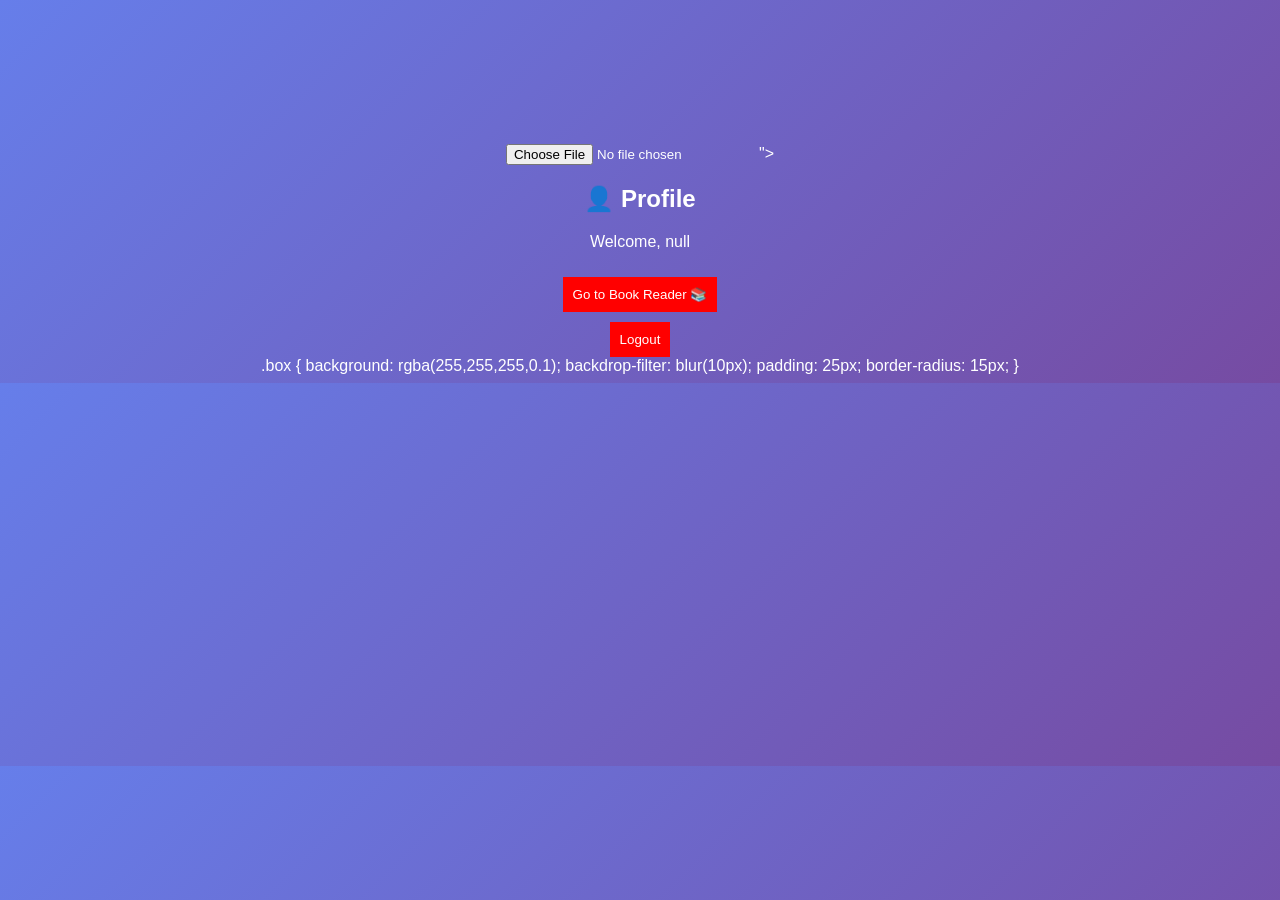
==== profile.html @ 07e33516 "Add files via upload" ====
<!DOCTYPE html>
<html>
<head>
    <title>Profile</title>
    <style>
        body {
            background: #1e1e1e;
            color: white;
            font-family: Arial;
            text-align: center;
            padding-top: 100px;
        }

        .box {
            background: #2c2c2c;
            padding: 20px;
            border-radius: 10px;
            display: inline-block;
        }

        button {
            padding: 10px;
            margin-top: 10px;
            background: red;
            color: white;
            border: none;
            cursor: pointer;
        }
    </style>
</head>
<body>

<div class="<img id="profilePic" src="" width="100" height="100" style="border-radius:50%;"><br><br>

<input type="file" onchange="uploadImage(event)">">
    <h2>👤 Profile</h2>
    <p id="userName"></p>

    <button onclick="goToApp()">Go to Book Reader 📚</button><br>
    <button onclick="logout()">Logout</button>
</div>

<script>
// show username
let user = localStorage.getItem("username");
document.getElementById("userName").innerText = "Welcome, " + user;

// go to main app
function goToApp() {
    window.location.href = "index.html";
}

// logout
function logout() {
    localStorage.removeItem("loggedIn");
    window.location.href = "login.html";
}
</script>

</body>
</html>
.box {
    background: rgba(255,255,255,0.1);
    backdrop-filter: blur(10px);
    padding: 25px;
    border-radius: 15px;
}
<style>
body {
    background: linear-gradient(135deg, #667eea, #764ba2);
    color: white;
    font-family: Arial;
    text-align: center;
    padding-top: 100px;
}

.box {
    background: rgba(255,255,255,0.1);
    backdrop-filter: blur(10px);
    padding: 25px;
    border-radius: 15px;
    display: inline-block;
}

button {
    padding: 10px;
    margin-top: 10px;
    background: red;
    color: white;
    border: none;
    cursor: pointer;
}
</style>
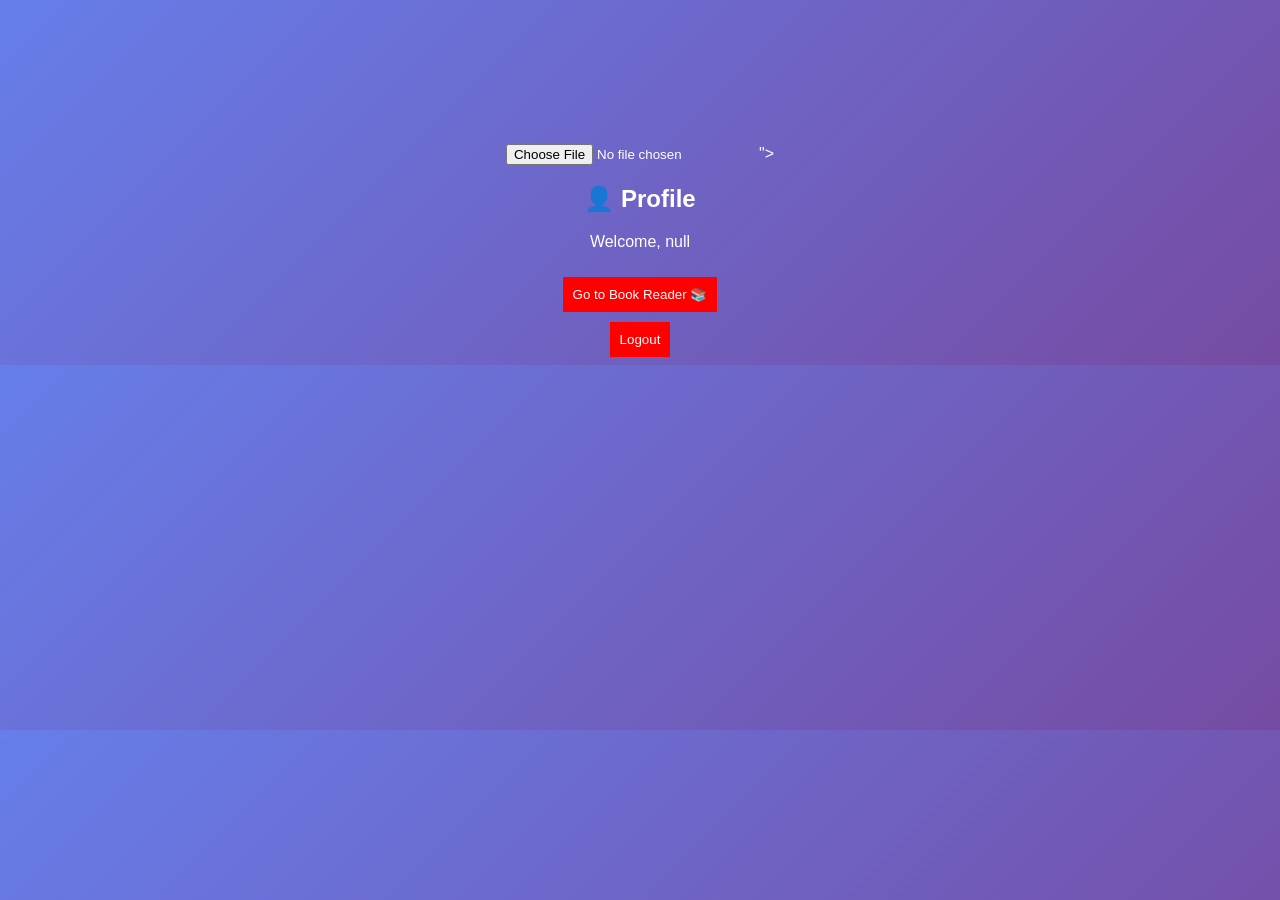
==== commit 7f029ae4: "Add files via upload" ====
--- a/profile.html
+++ b/profile.html
@@ -28,6 +28,32 @@
         }
     </style>
 </head>
+<style>
+body {
+    background: linear-gradient(135deg, #667eea, #764ba2);
+    color: white;
+    font-family: Arial;
+    text-align: center;
+    padding-top: 100px;
+}
+
+.box {
+    background: rgba(255,255,255,0.1);
+    backdrop-filter: blur(10px);
+    padding: 25px;
+    border-radius: 15px;
+    display: inline-block;
+}
+
+button {
+    padding: 10px;
+    margin-top: 10px;
+    background: red;
+    color: white;
+    border: none;
+    cursor: pointer;
+}
+</style>
 <body>
 
 <div class="<img id="profilePic" src="" width="100" height="100" style="border-radius:50%;"><br><br>
@@ -59,12 +85,7 @@
 
 </body>
 </html>
-.box {
-    background: rgba(255,255,255,0.1);
-    backdrop-filter: blur(10px);
-    padding: 25px;
-    border-radius: 15px;
-}
+
 <style>
 body {
     background: linear-gradient(135deg, #667eea, #764ba2);
@@ -91,3 +112,29 @@
     cursor: pointer;
 }
 </style>
+<style>
+body {
+    background: linear-gradient(135deg, #667eea, #764ba2);
+    color: white;
+    font-family: Arial;
+    text-align: center;
+    padding-top: 100px;
+}
+
+.box {
+    background: rgba(255,255,255,0.1);
+    backdrop-filter: blur(10px);
+    padding: 25px;
+    border-radius: 15px;
+    display: inline-block;
+}
+
+button {
+    padding: 10px;
+    margin-top: 10px;
+    background: red;
+    color: white;
+    border: none;
+    cursor: pointer;
+}
+</style>
